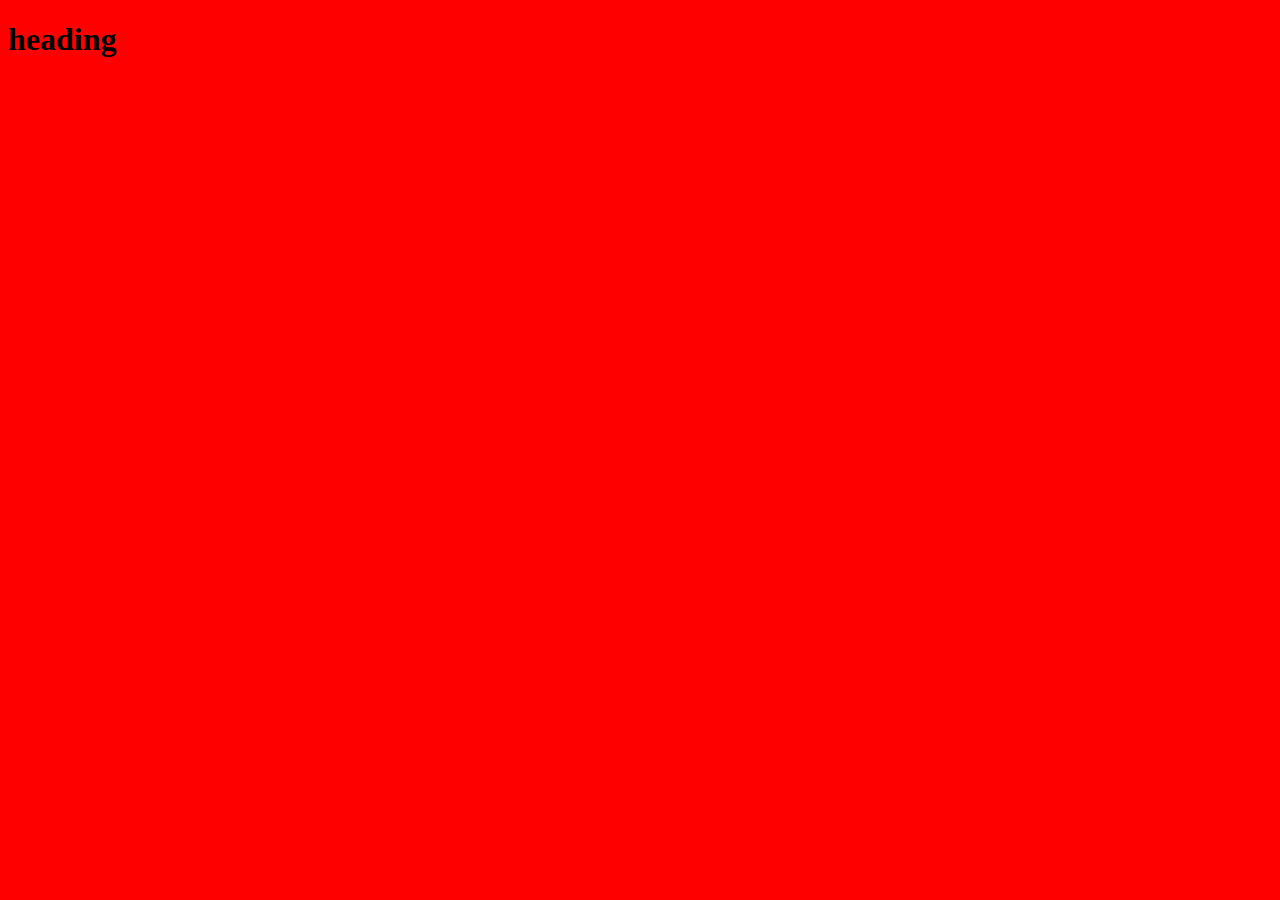
==== index.html @ 9674f0a2 "added figurations" ====
<!DOCTYPE html>
<html lang="en">
<head>
    <link href="css/style.css" rel="stylesheet"/>
    <meta charset="UTF-8">
    <meta name="viewport" content="width=device-width, initial-scale=1.0">
    <title>Document</title>
</head>
<body>
    <h1>heading</h1>

    
</body>
</html>
---- css/style.css ----
body {
  background-color: red;
}
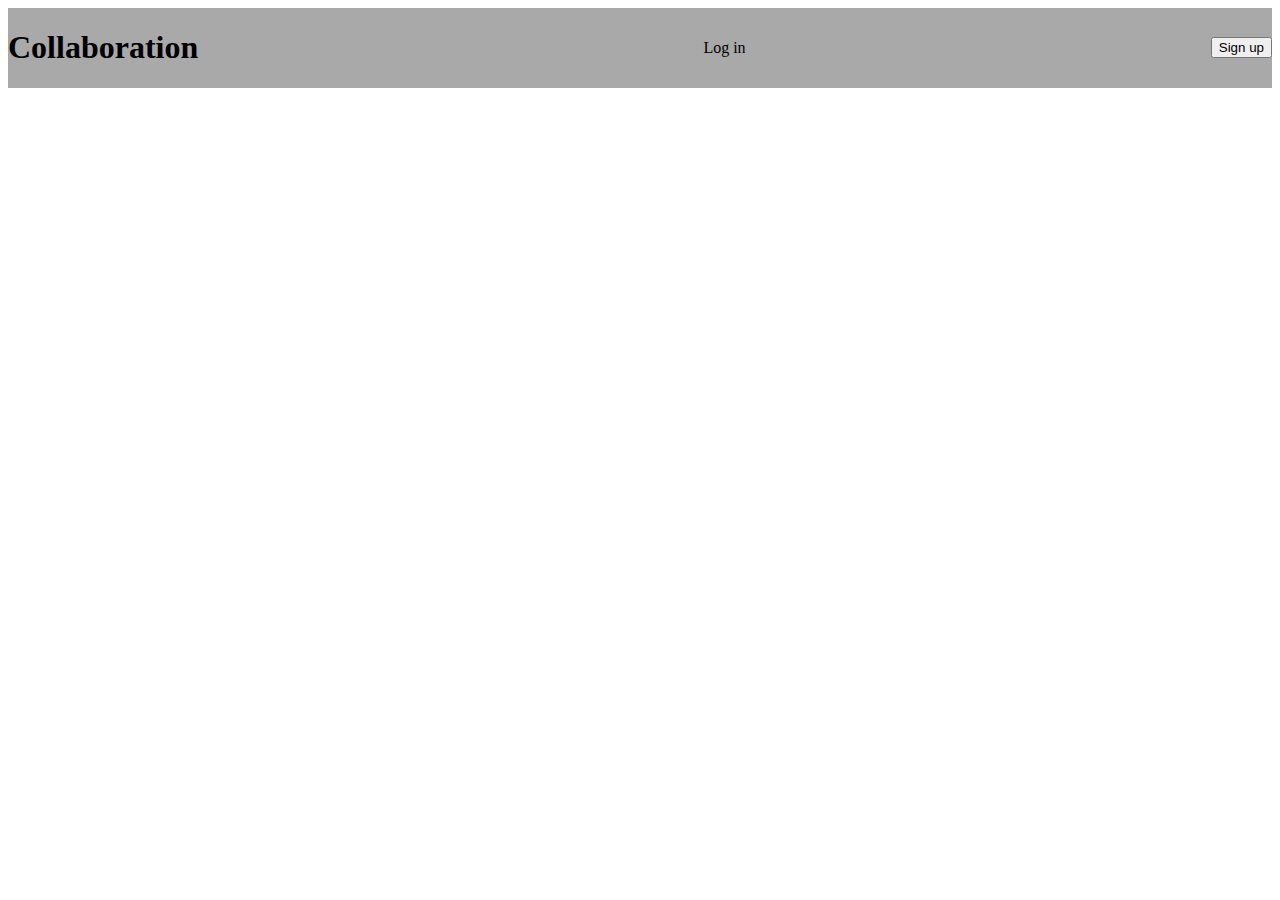
==== commit e3eac3cc: "added figurations" ====
--- a/index.html
+++ b/index.html
@@ -7,7 +7,15 @@
     <title>Document</title>
 </head>
 <body>
-    <h1>heading</h1>
+    <header>
+        <nav>
+            <h1>Collaboration</h1>
+            <ul>
+                <li>Log in</li>
+            </ul>
+           <button>Sign up</button>
+        </nav>
+    </header>
 
     
 </body>
--- a/css/style.css
+++ b/css/style.css
@@ -1,3 +1,10 @@
-body {
-  background-color: red;
+nav {
+  display: flex;
+  align-items: center;
+  justify-content: space-between;
+  background-color: darkgrey;
+}
+
+ul {
+  list-style: none;
 }